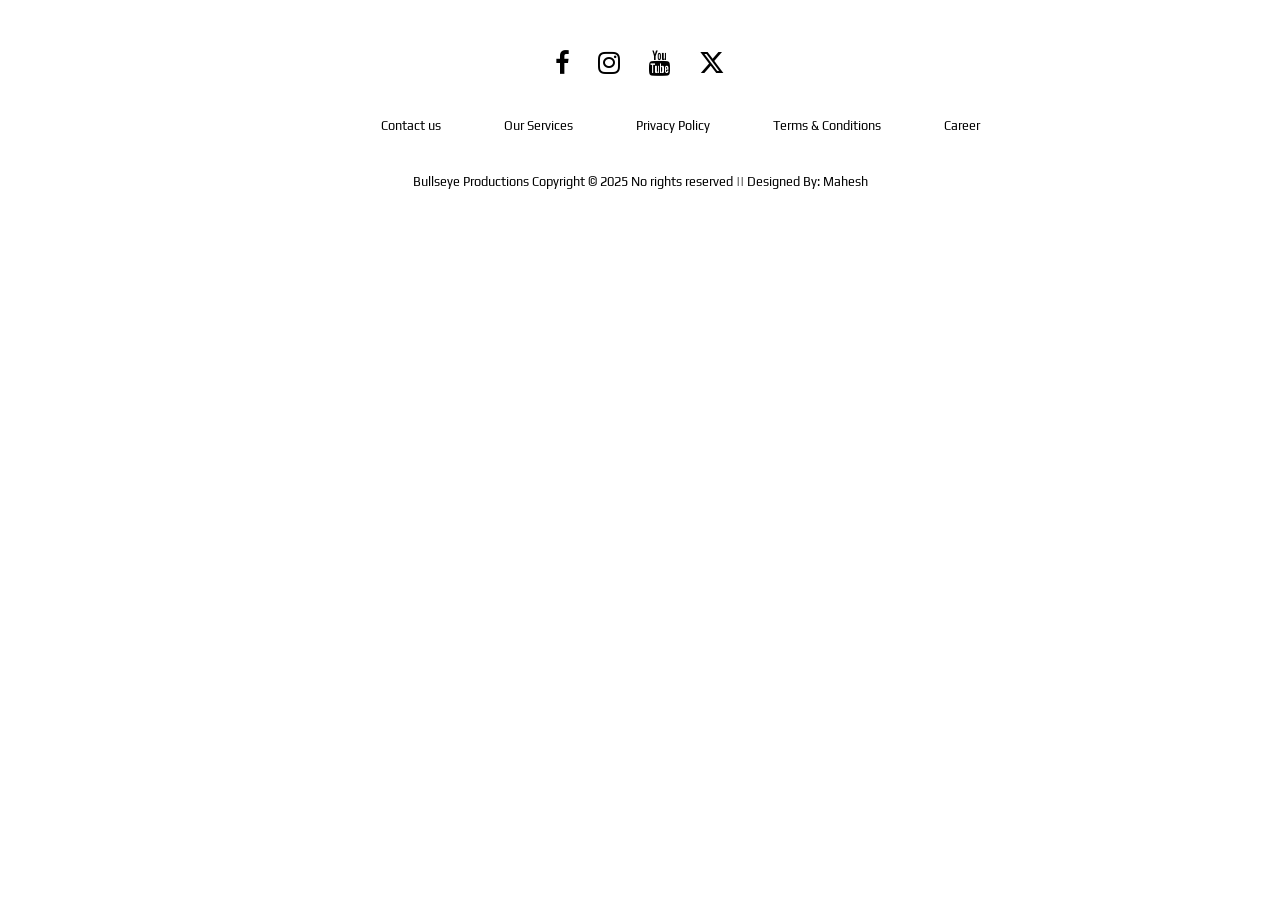
==== footer.html @ f0181da3 "Add files via upload" ====
<!DOCTYPE html>
<html lang="en">

<head>
<!--FONT AWESOME-->
<link rel="stylesheet" href="https://cdnjs.cloudflare.com/ajax/libs/font-awesome/6.4.2/css/all.min.css">
  <link rel="icon" type="image/x-icon" href="/images/favicon.ico">
  <link rel="stylesheet" href="https://cdnjs.cloudflare.com/ajax/libs/font-awesome/4.7.0/css/font-awesome.min.css">
<link rel="stylesheet" type="text/css" href="style 5.css">
<!--GOOGLE FONTS-->
<link rel="preconnect" href="https://fonts.gstatic.com">
<link href="https://fonts.googleapis.com/css2?family=Fredoka+One&family=Play&display=swap" rel="stylesheet"> 
</head>
<body>
<footer>
<div class="footer">
<div class="row">
<a href="https://www.facebook.com/"><i class="fa fa-facebook"></i></a>
<a href="#"><i class="fa fa-instagram"></i></a>
<a href="#"><i class="fa fa-youtube"></i></a>
<a href="#"><i class="fa-brands fa-x-twitter"></i></a>
</div>

<div class="row">
<ul>
<li><a href="https://sunnyhotradio.netlify.app/contact.html">Contact us</a></li>
<li><a href="https://sunnyhotradio.netlify.app/about%20us.html">Our Services</a></li>
<li><a href="#">Privacy Policy</a></li>
<li><a href="#">Terms & Conditions</a></li>
<li><a href="#">Career</a></li>
</ul>
</div>

<div class="row">
Bullseye Productions Copyright © 2025 No rights reserved || Designed By:  Mahesh 

</div>
</div>
</footer>

</body>
</html>
---- style 5.css ----
body{
margin:0;
overflow-x:hidden;
}

.footer{
background:transparent;

padding:30px 0px;
font-family: 'Play', sans-serif;
text-align:center;
}

.footer .row{
width:100%;
margin:1% 0%;
padding:0.6% 0%;
color:#000;
font-size:0.8em;
z-index: 200;

}

.footer .row a{
text-decoration:none;
color:#000;
transition:0.5s;
z-index: 200;
}

.footer .row a:hover{
color:#fff;
}

.footer .row ul{
width:100%;
}

.footer .row ul li{
display:inline-block;
margin:0px 30px;
}

.footer .row a i{
font-size:2em;
margin:0% 1%;
}

@media (max-width:720px){
.footer{
text-align:left;
padding:5%;
}
.footer .row ul li{
display:block;
margin:10px 0px;
text-align:left;
}
.footer .row a i{
margin:0% 3%;
}
}
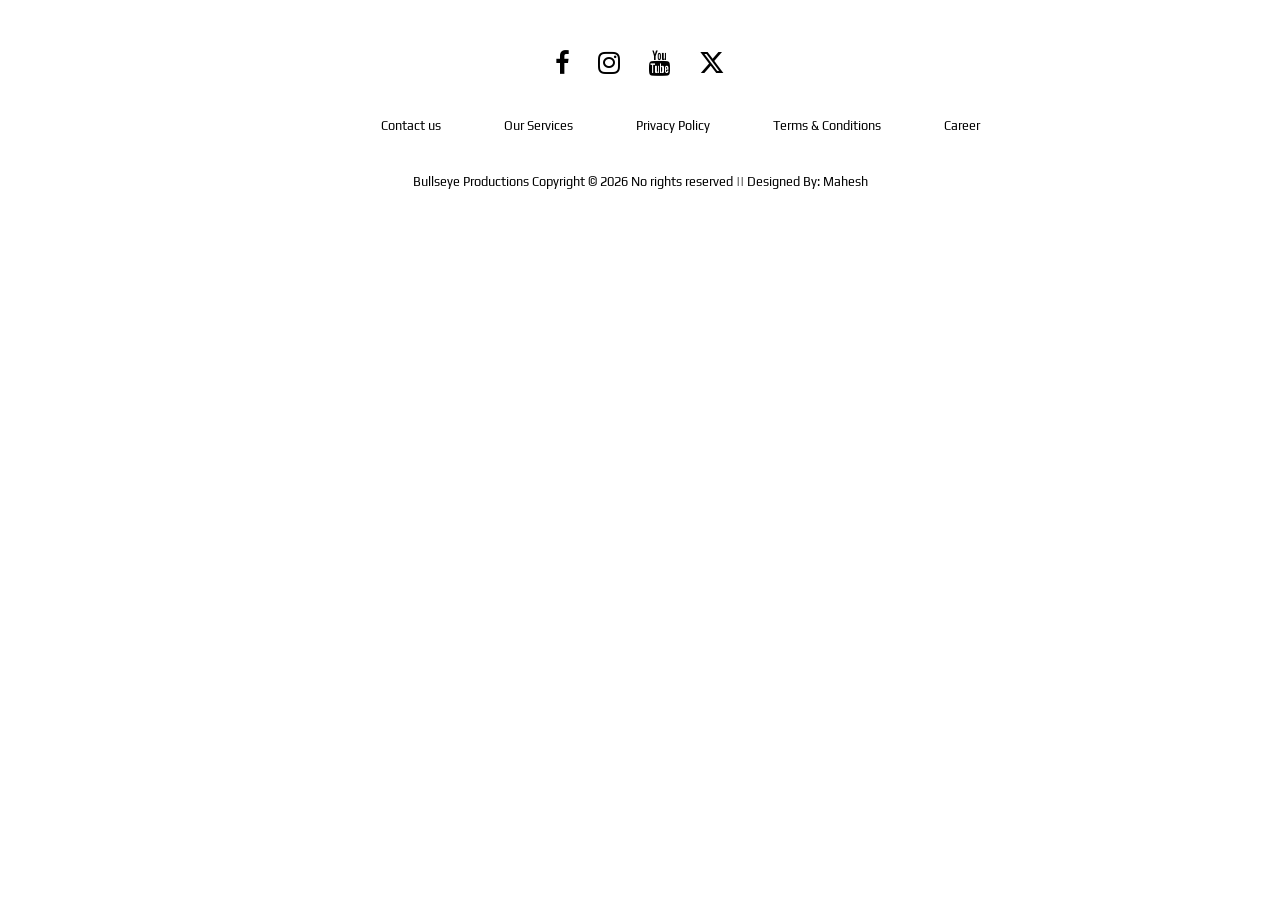
==== commit b001a4cd: "Update footer.html" ====
--- a/footer.html
+++ b/footer.html
@@ -33,7 +33,7 @@
 </div>
 
 <div class="row">
-Bullseye Productions Copyright © 2025 No rights reserved || Designed By:  Mahesh 
+Bullseye Productions Copyright © 2026 No rights reserved || Designed By:  Mahesh 
 
 </div>
 </div>
@@ -41,3 +41,4 @@
 
 </body>
 </html>
+
